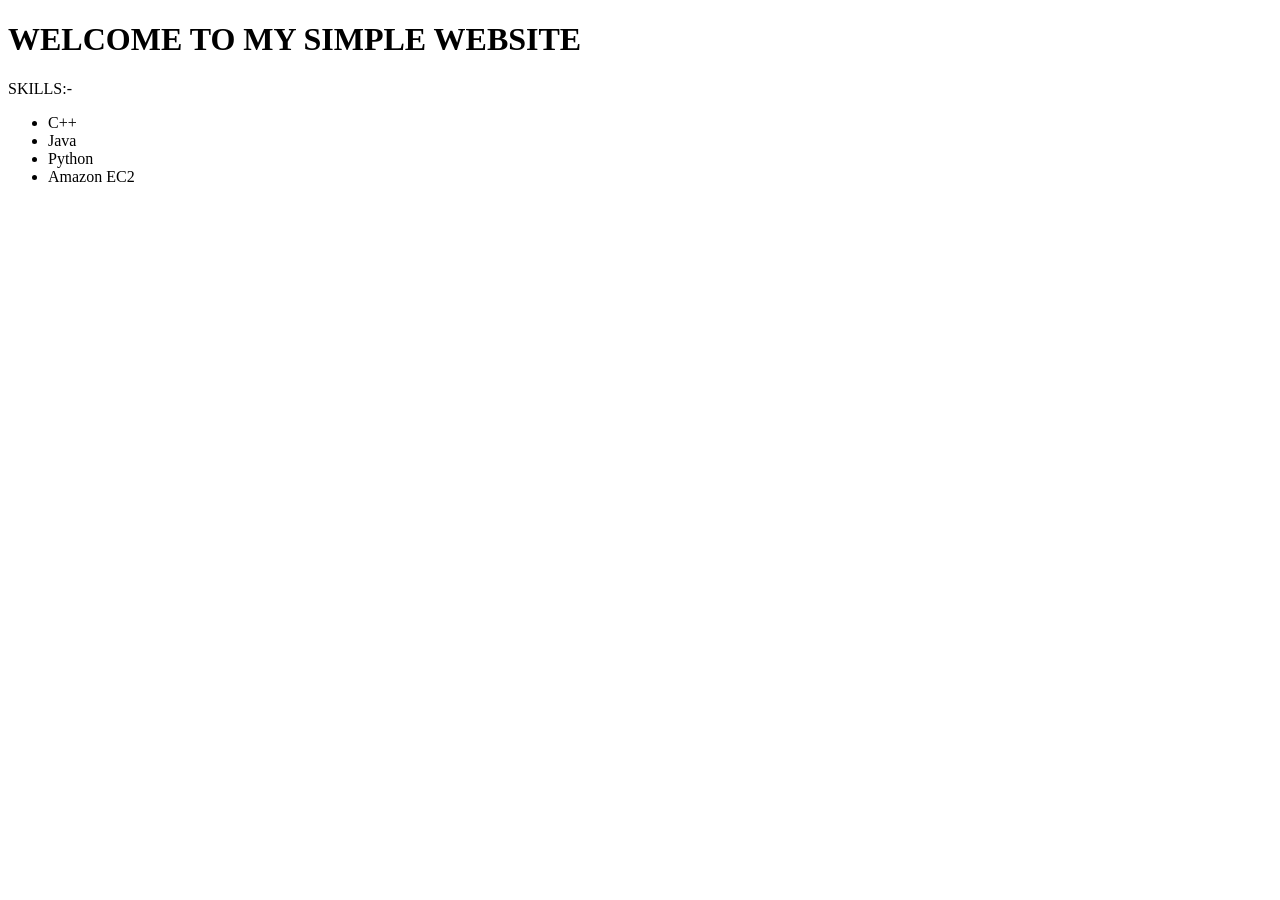
==== index1.html @ d6c5c599 "Add files via upload" ====
<!DOCTYPE html>
<html lang="en">
<head>
    <meta charset="UTF-8">
    <meta name="viewport" content="width=device-width, initial-scale=1.0">
    <title>hello my name is patel mann</title>
</head>
<body>
  <h1>
   WELCOME TO MY SIMPLE WEBSITE
  </h1>
   
  <p>
   SKILLS:-
  </p>
 <ul>

    <li>C++</li>
       <li>Java</li>
          <li>Python</li>
              <li>Amazon EC2</li>



 </ul>
    
</body>
</html>
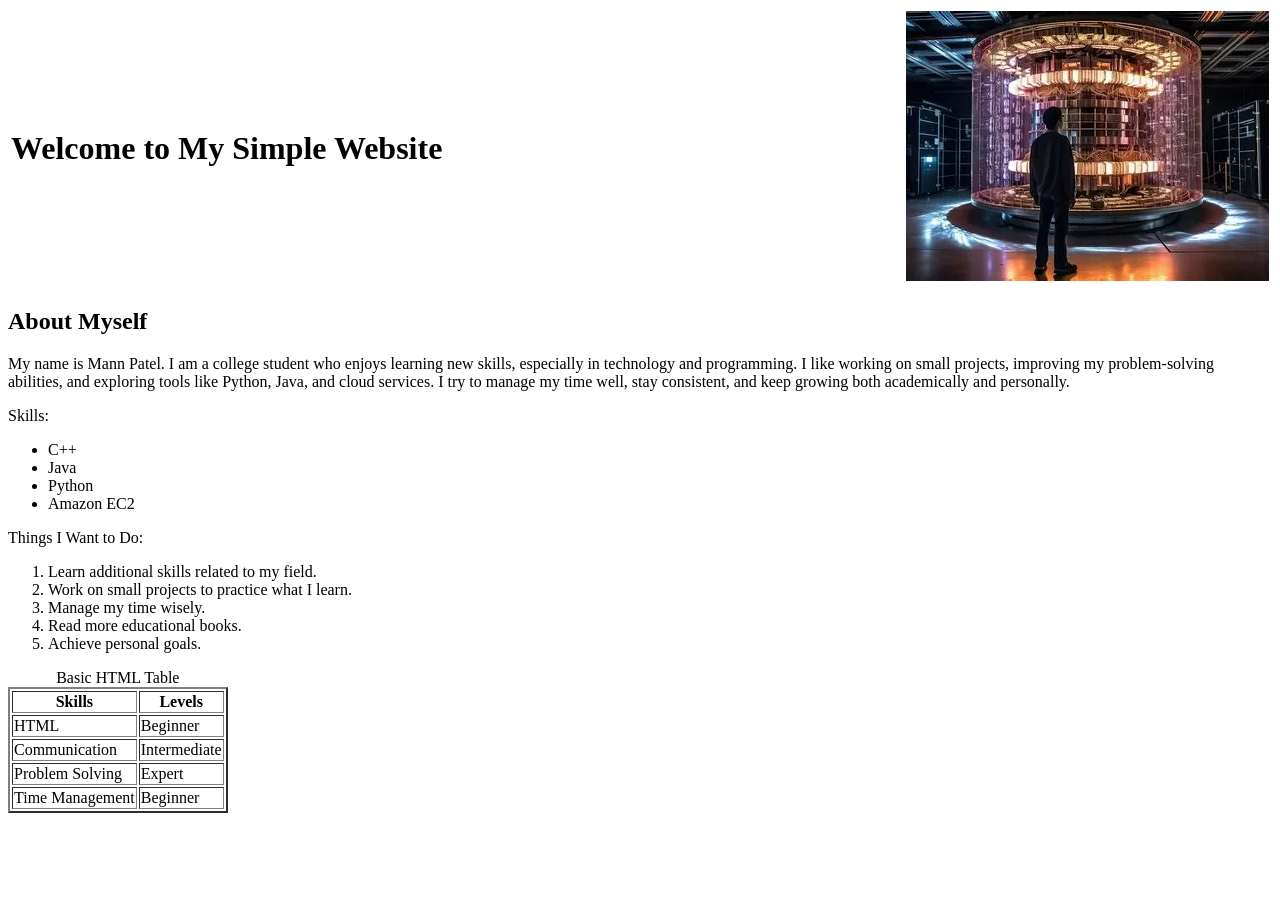
==== commit c1f9a372: "Revamp index1.html with new content and layout Updated the HTML structure and content of the website" ====
--- a/index1.html
+++ b/index1.html
@@ -1,28 +1,77 @@
 <!DOCTYPE html>
 <html lang="en">
+
 <head>
-    <meta charset="UTF-8">
-    <meta name="viewport" content="width=device-width, initial-scale=1.0">
-    <title>hello my name is patel mann</title>
+   <meta charset="UTF-8">
+   <meta name="viewport" content="width=device-width, initial-scale=1.0">
+   <title>Patel Mann Website</title>
 </head>
+
 <body>
-  <h1>
-   WELCOME TO MY SIMPLE WEBSITE
-  </h1>
-   
-  <p>
-   SKILLS:-
-  </p>
- <ul>
 
-    <li>C++</li>
-       <li>Java</li>
-          <li>Python</li>
-              <li>Amazon EC2</li>
+   <!-- My simple HTML website for class -->
 
+   <table border="0" width="100%">
+      <tr>
+         <td>
+            <h1>Welcome to My Simple Website</h1>
+         </td>
+         <td align="right" valign="top">
+            <img src="image.jpg" alt="My photo">
+         </td>
+      </tr>
+   </table>
 
+   <!-- About section -->
+   <h2>About Myself</h2>
+   <p>
+      My name is Mann Patel. I am a college student who enjoys learning new skills,
+      especially in technology and programming. I like working on small projects,
+      improving my problem-solving abilities, and exploring tools like Python, Java,
+      and cloud services. I try to manage my time well, stay consistent, and keep
+      growing both academically and personally.
+   </p>
 
- </ul>
-    
+   <p>Skills:</p>
+   <ul>
+      <li>C++</li>
+      <li>Java</li>
+      <li>Python</li>
+      <li>Amazon EC2</li>
+   </ul>
+
+   <p>Things I Want to Do:</p>
+   <ol type="1">
+      <li>Learn additional skills related to my field.</li>
+      <li>Work on small projects to practice what I learn.</li>
+      <li>Manage my time wisely.</li>
+      <li>Read more educational books.</li>
+      <li>Achieve personal goals.</li>
+   </ol>
+
+   <table border="2">
+      <caption>Basic HTML Table</caption>
+      <tr>
+         <th>Skills</th>
+         <th>Levels</th>
+      </tr>
+      <tr>
+         <td>HTML</td>
+         <td>Beginner</td>
+      </tr>
+      <tr>
+         <td>Communication</td>
+         <td>Intermediate</td>
+      </tr>
+      <tr>
+         <td>Problem Solving</td>
+         <td>Expert</td>
+      </tr>
+      <tr>
+         <td>Time Management</td>
+         <td>Beginner</td>
+      </tr>
+   </table>
+
 </body>
-</html>+</html>
